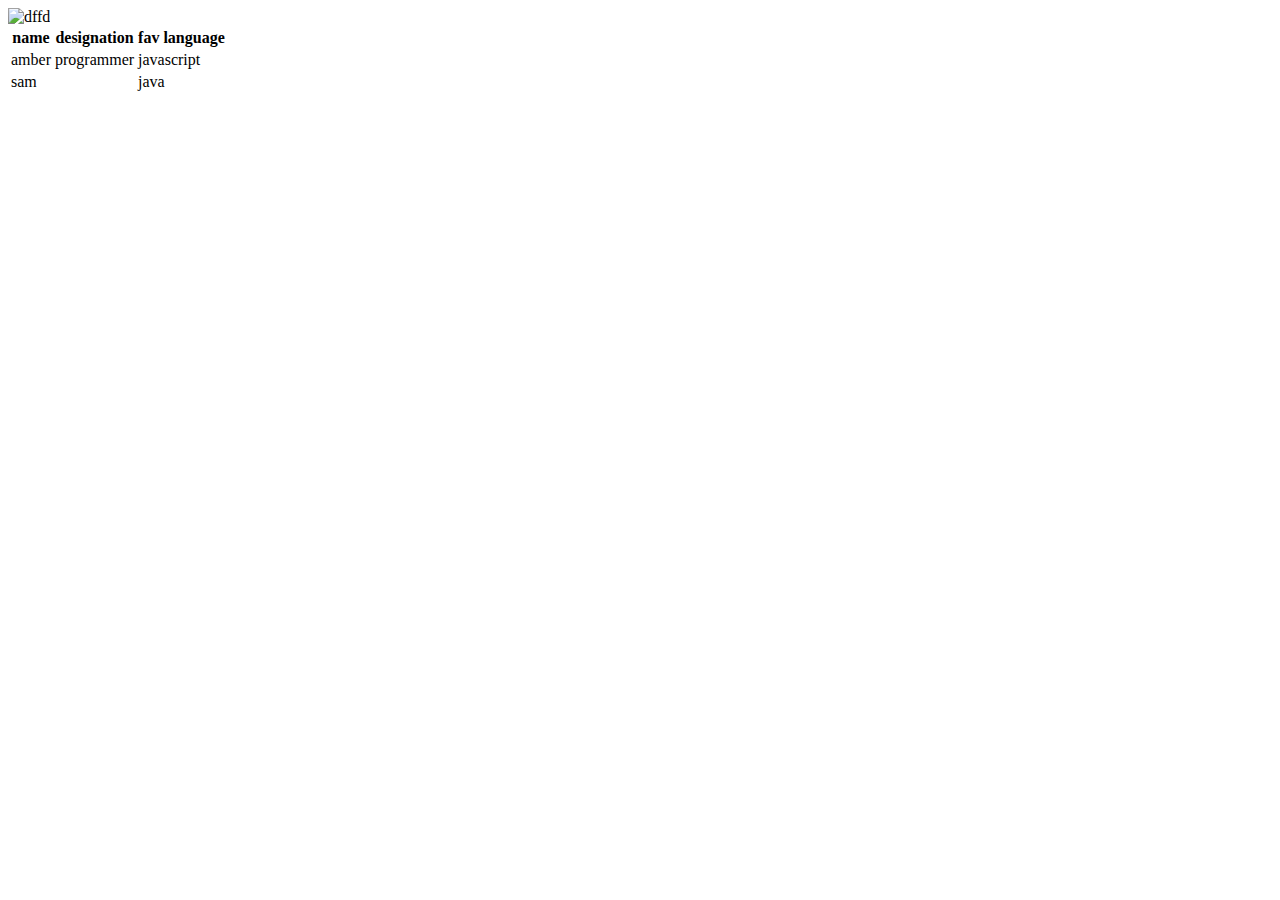
==== index.html @ b2c1bcdf "table banaya" ====
<!DOCTYPE html>
<html lang="en">
<head>
    <meta charset="UTF-8">
    <meta name="viewport" content="width=device-width, initial-scale=1.0">
    <title>images</title>
</head>
<body>
    <img  width="230" height="230" src="New folder/ab.jpg" alt="dffd">
    <table>
        <tr>
          <th>name</th>
          <th>designation</th>
          <th>fav language</th>
        </tr>
        <tr>
          <td>amber</td>
          <td>programmer</td>
          <td>javascript</td>
            </tr>

            <tr>
              <td colspan="2">sam</td>
              <td>java</td>
            </tr>
          </table>
      </table>
</body>
</html>
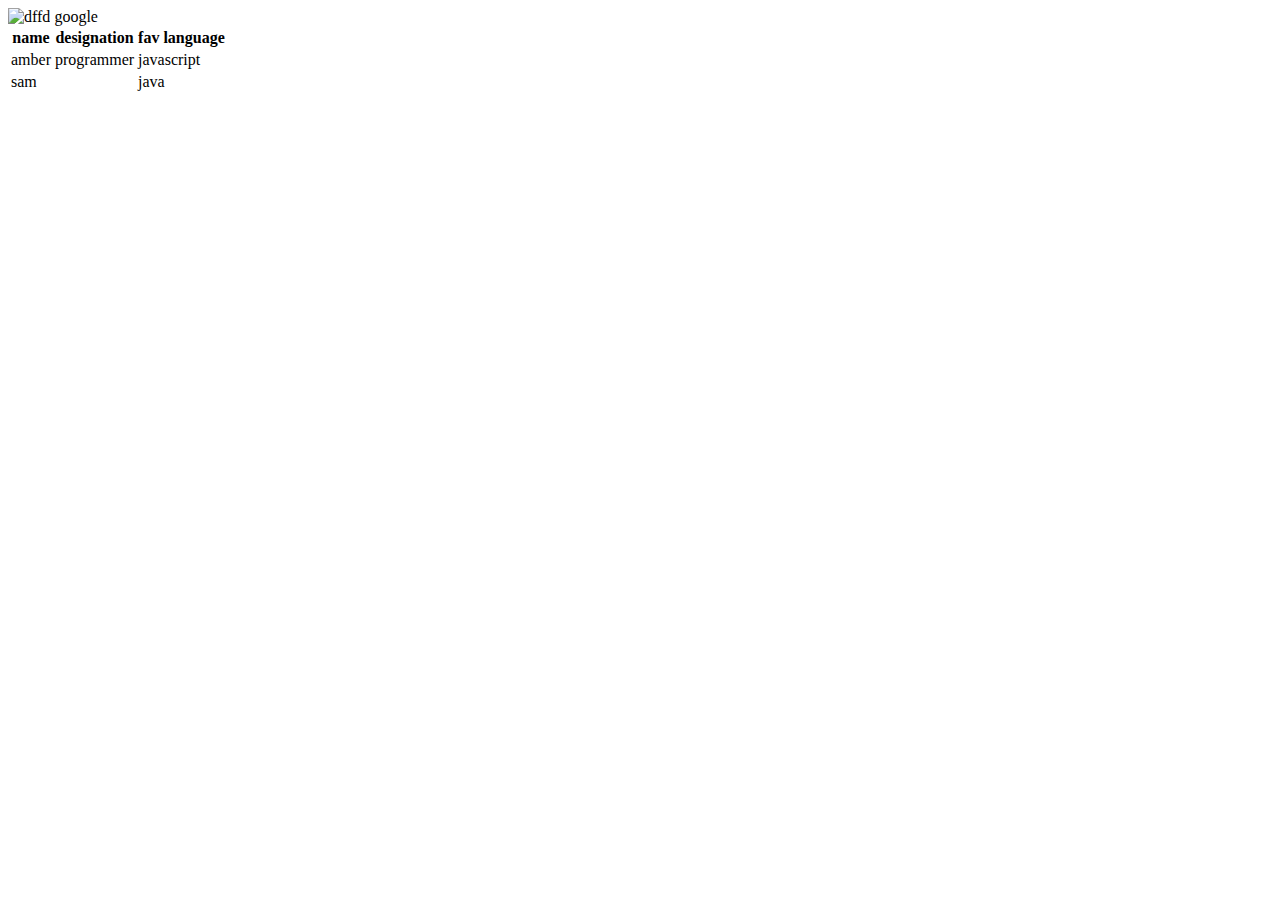
==== commit 0750f797: "code" ====
--- a/index.html
+++ b/index.html
@@ -18,7 +18,7 @@
           <td>programmer</td>
           <td>javascript</td>
             </tr>
-
+google
             <tr>
               <td colspan="2">sam</td>
               <td>java</td>
